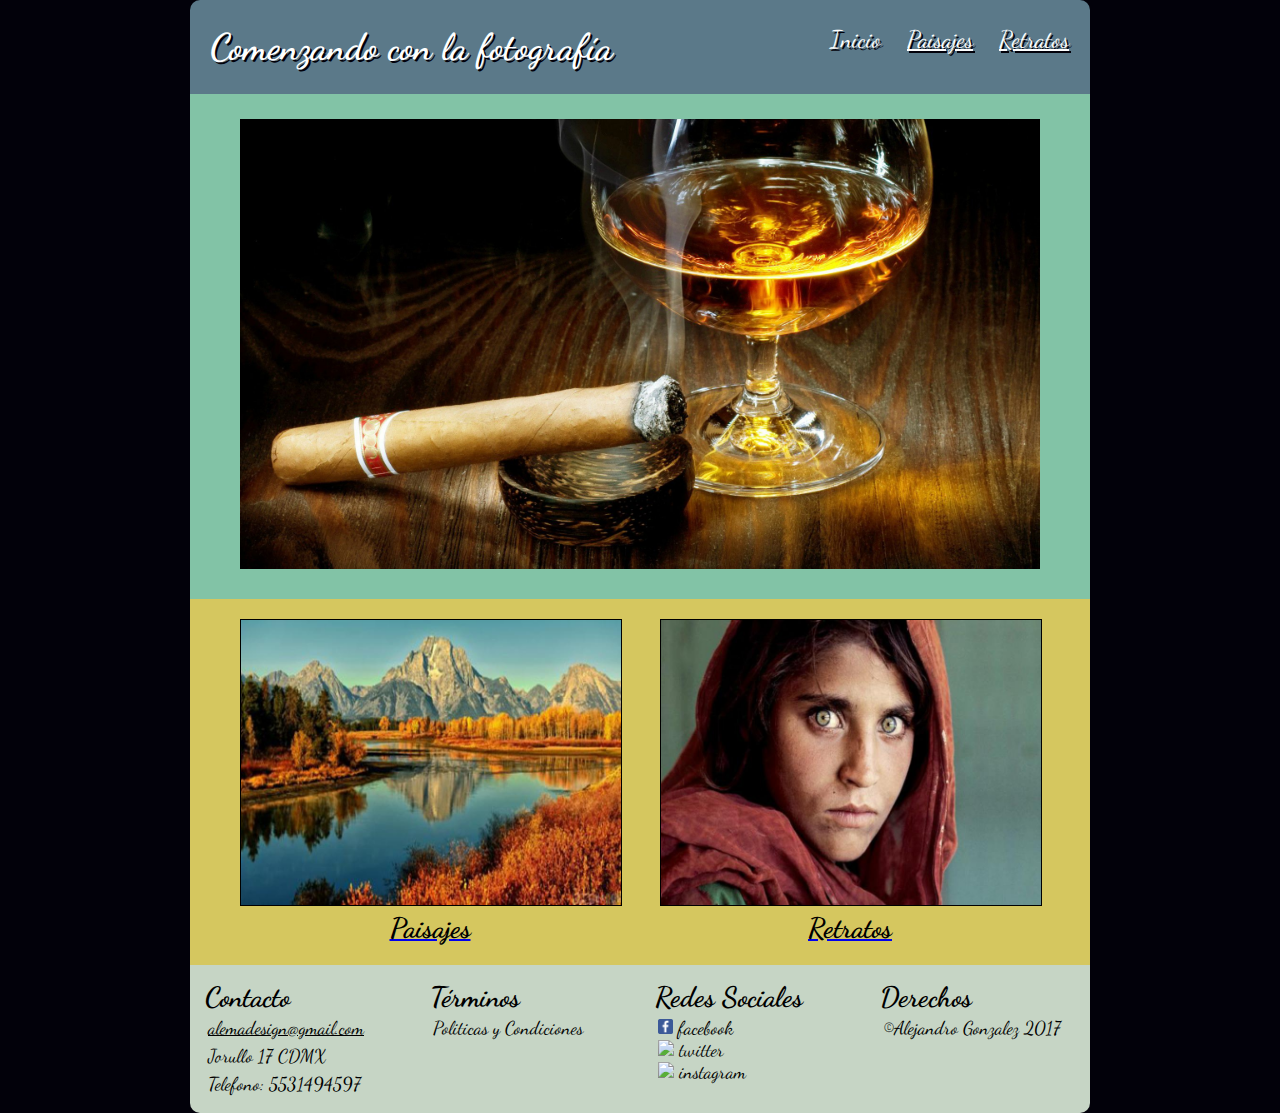
==== index2.html @ 72604a69 "terminoIndex" ====
<!DOCTYPE html>
<html>
  <head>
    <meta charset="utf-8">
    <meta name="viewport" content="width=device-width,user-scalable=no,initial-scale=1.0">
    <link rel="stylesheet" href="css/estilos2.css">
    <link href="https://fonts.googleapis.com/css?family=Dancing+Script" rel="stylesheet">
    <title>Comenzando con la fotografía</title>
  </head>
  <body>
    <div id="contenido">

      <header>
        <div id="titulo">
          <h1>Comenzando con la fotografía</h1>
        </div>
        <div id="menuNav">
          <a href="#" class="actual">Inicio</a>
          <a href="#">Paisajes</a>
          <a href="#">Retratos</a>
        </div>
      </header>

      <section id="colCentral">
        <img src="img/imgCentral.jpg" alt="">
      </section>
      <section id="columnaSecundaria">
        <div class="imgSecundaria">
          <img class="imgPaisaje" src="img/paisaje.jpg" alt="Paisaje">
          <a href="paisajes.html"><h2>Paisajes</h2></a>
        </div>
        <div class="imgSecundaria">
          <img class="imgRetrato" src="img/retrato.jpg" alt="">
          <a href="retratos.html"><h2>Retratos</h2></a>
        </div>
      </section>

      <footer>
        <div class="columna">
          <h2>Contacto</h2>
          <p id="subrayado">alemadesign@gmail.com</p>
          <p>Jorullo 17 CDMX</p>
          <p>Telefono: 5531494597</p>
        </div>
        <div class="columna">
          <h2>Términos</h2>
          <p>Politicas y Condiciones</p>
        </div>
        <div class="columna">
          <h2>Redes Sociales</h2>
          <p>
            <img src="img/facebook.png" class="icon-social" /> facebook<br />
            <img src="img/twitter.png" class="icon-social" /> twitter<br />
            <img src="img/instagram.png" class="icon-social" /> instagram<br />
          </p>
        </div>
        <div class="columna">
          <h2>Derechos</h2>
          <p>©Alejandro Gonzalez 2017</p>
        </div>
      </footer>
    </div>
  </body>
</html>
---- css/estilos2.css ----
*
{
	margin:0;
}

body{
	background: #02010a;
	color: white;
	font-size: 16px;
	font-family: 'Dancing Script';
  font-size: 14pt;
}

#contenido{
	width: 900px;
	margin: 0 auto;
  min-height: 200px;
}

header{
  background: #5b7989;
  border-radius: 10px 10px 0 0;
  text-shadow: 2px 2px #02010a;
  padding: 25px 0;
  display: flex;
  display: -webkit-flex;
  flex-flow: row wrap;
  -webkit-flex-flow: row wrap;
}

#titulo{
  width: 70%;
  text-indent: 20px;
}

#menuNav{
  width: 30%;
  font-size: 18pt;
}

#menuNav a, #menuNav a:hover{
  color: #fff;
  padding: 5px 10px;
}

#menuNav a + a::before {
  color: #fff;
  text-decoration: none;
}

#menuNav .actual{
  text-decoration: none;
}

#colCentral{
  background: #82c3a6;
  padding: 25px 50px;
}

img{
  width: 100%;
}

#columnaSecundaria{
	color:black;
  display: flex;
  display: -webkit-flex;
  flex-flow: row wrap;
  -webkit-flex-flow: row wrap;
  background: #d5c75f;
  min-height: 100px;
  padding: 20px 30px;
}

#columnaSecundaria h2{
  color: black;
}

.imgSecundaria{
  width: 50%;
  text-align: center;
  box-sizing: border-box;
  padding: 0 20px;
}

.imgPaisaje{
  border: 1px solid black;
  transition: transform 2s;
}
.imgPaisaje:hover{
  -webkit-filter:drop-shadow(3px 3px 6px #82c3a6);
  filter: drop-shadow(3px 3px 6px #82c3a6);
  transform: rotate(10deg);
  border: 2px solid black;
}

.imgRetrato{
  border: 1px solid black;
  transition: transform 2s;
}
.imgRetrato:hover{
  -webkit-filter:drop-shadow(3px 3px 6px #82c3a6);
  filter: drop-shadow(3px 3px 6px #82c3a6);
  border: 2px solid black;
  transform: translate(20px, -5px);
}

footer{
  display: flex;
  display: -webkit-flex;
  flex-flow: row wrap;
  -webkit-flex-flow: row wrap;
  background-color: #C6d5c5;
  padding: 15px 0;
  color: black;
  border-radius: 0 0 10px 10px;
}

#subrayado{
  text-decoration: underline;
}

p{
  padding: 3px;
}

footer .columna{
  width: 25%;
  box-sizing: border-box;
  padding: 0 15px;
}
.icon-social{
  width: 15px;
}


@media screen and (max-width: 1000px){
	#contenido{
		width: 100%;
		margin: 0 auto;
	}
  #menuCabecera, #tituloCabecera{
    width: 100%;
    text-align: center;
  }
  .imgSecundaria{
    width: 100%;
  }
  footer .columna{
    width: 100%;
    margin: 10px;
  }
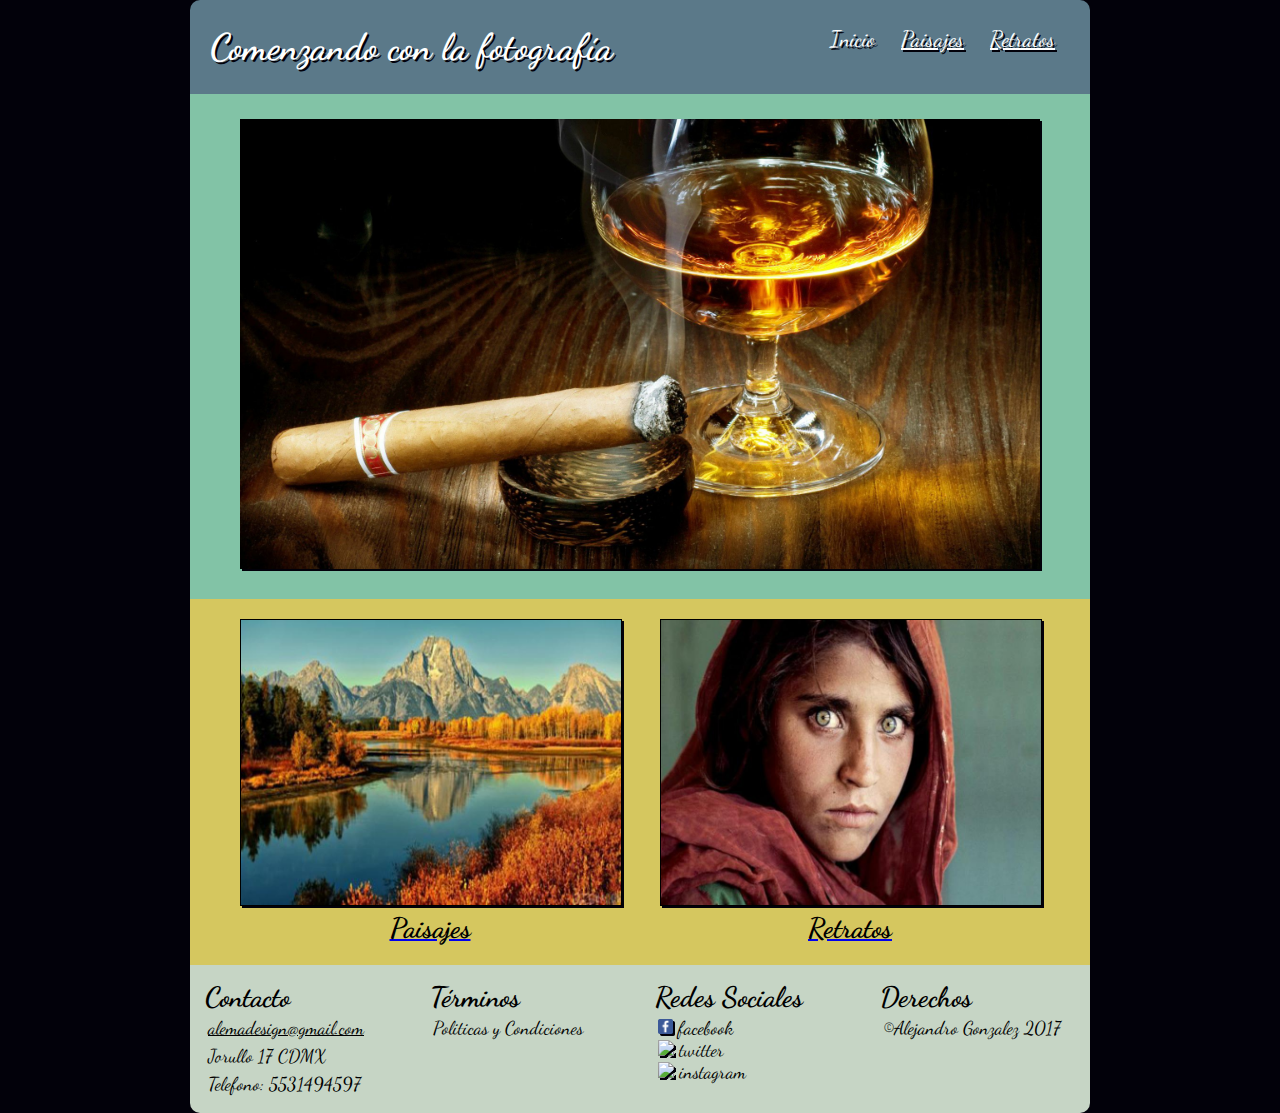
==== commit e1b7b800: "cambios" ====
--- a/index2.html
+++ b/index2.html
@@ -15,9 +15,9 @@
           <h1>Comenzando con la fotografía</h1>
         </div>
         <div id="menuNav">
-          <a href="#" class="actual">Inicio</a>
-          <a href="#">Paisajes</a>
-          <a href="#">Retratos</a>
+          <a href="index2.html" class="actual">Inicio</a>
+          <a href="paisajes.html">Paisajes</a>
+          <a href="retratos.html">Retratos</a>
         </div>
       </header>
 
--- a/css/estilos2.css
+++ b/css/estilos2.css
@@ -6,7 +6,7 @@
 body{
 	background: #02010a;
 	color: white;
-	font-size: 16px;
+	font-size: 1vw;
 	font-family: 'Dancing Script';
   font-size: 14pt;
 }
@@ -31,11 +31,12 @@
 #titulo{
   width: 70%;
   text-indent: 20px;
+  font-size: 1em;
 }
 
 #menuNav{
   width: 30%;
-  font-size: 18pt;
+  font-size: 1.2em;
 }
 
 #menuNav a, #menuNav a:hover{
@@ -59,6 +60,8 @@
 
 img{
   width: 100%;
+  -webkit-filter:drop-shadow(2px 2px #02010a);
+  filter: drop-shadow(2px 2px #02010a);
 }
 
 #columnaSecundaria{
@@ -134,7 +137,7 @@
 }
 
 
-@media screen and (max-width: 1000px){
+@media screen and (max-width: 900px){
 	#contenido{
 		width: 100%;
 		margin: 0 auto;
@@ -142,11 +145,20 @@
   #menuCabecera, #tituloCabecera{
     width: 100%;
     text-align: center;
+    float: left;
   }
   .imgSecundaria{
     width: 100%;
+    margin: 20px;
   }
   footer .columna{
     width: 100%;
     margin: 10px;
   }
+  header{
+  display: flex;
+  flex-flow: column;
+  text-align: center;
+
+
+  }
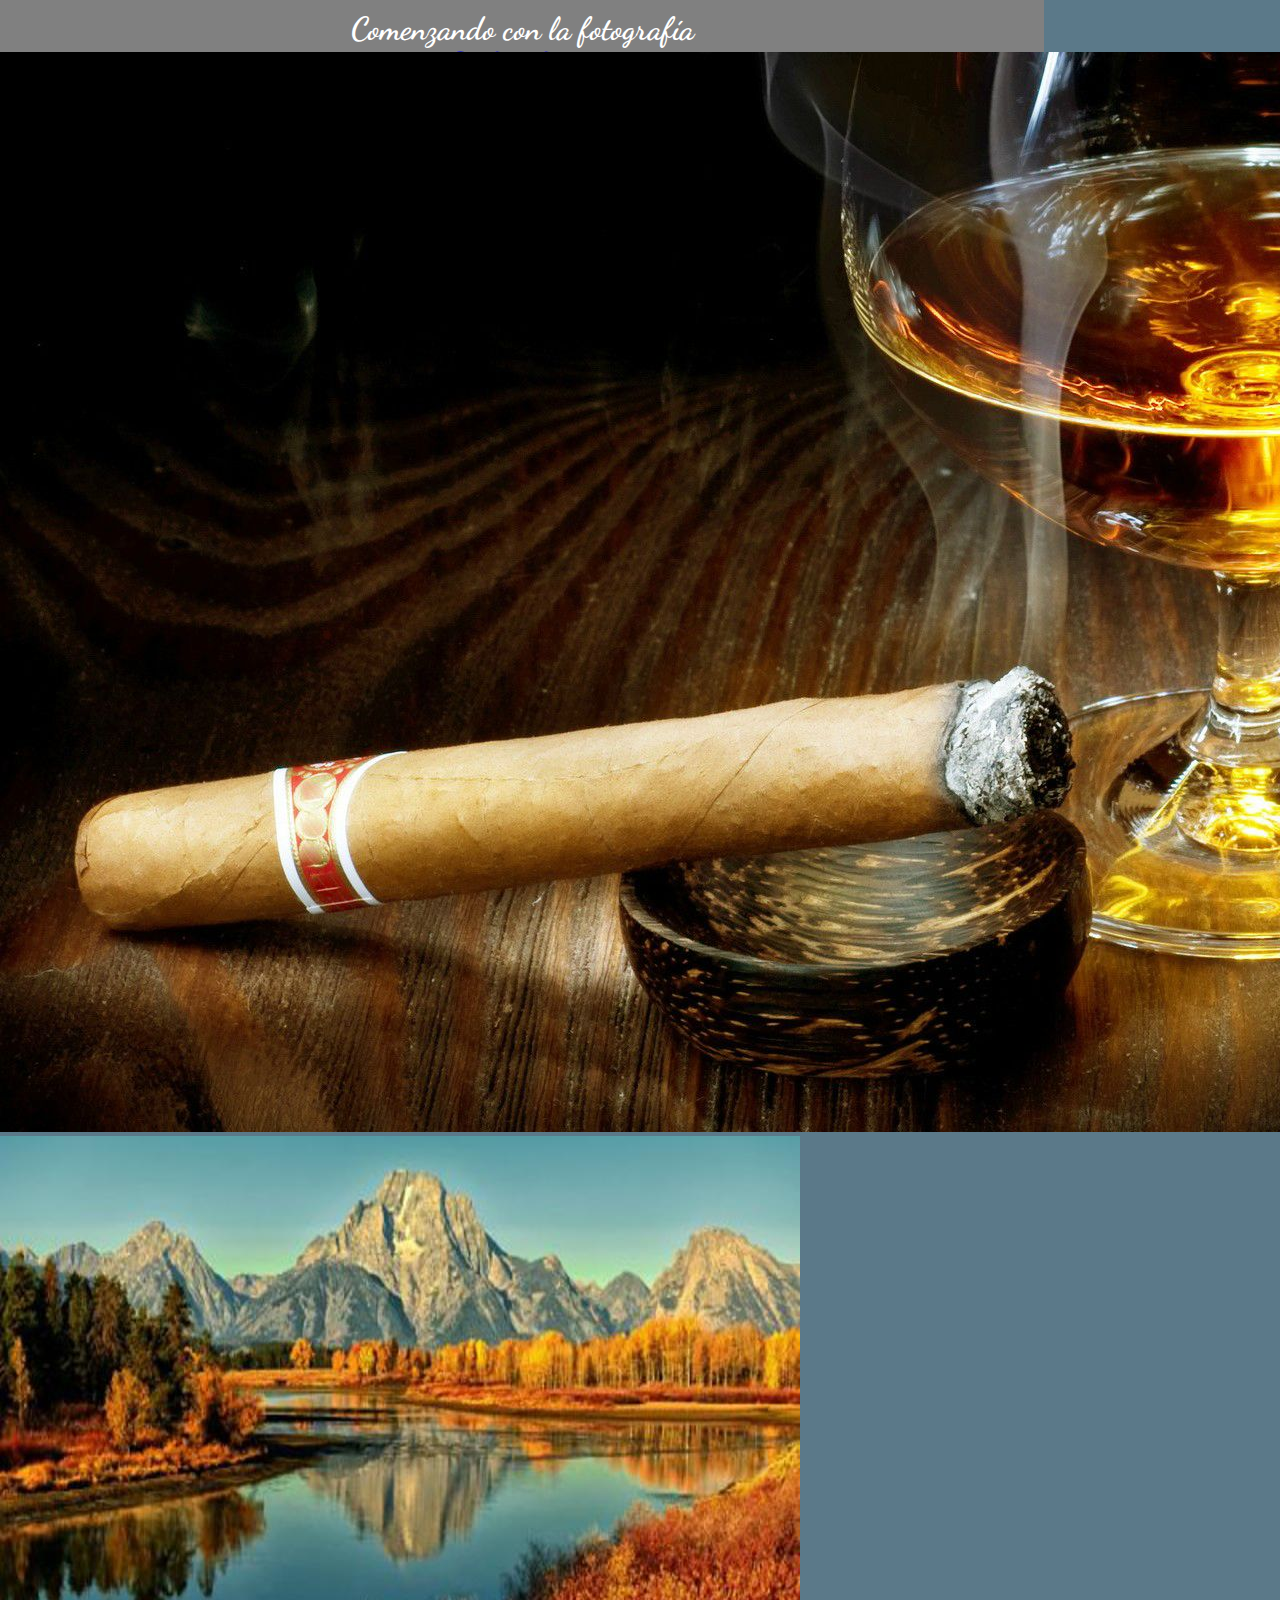
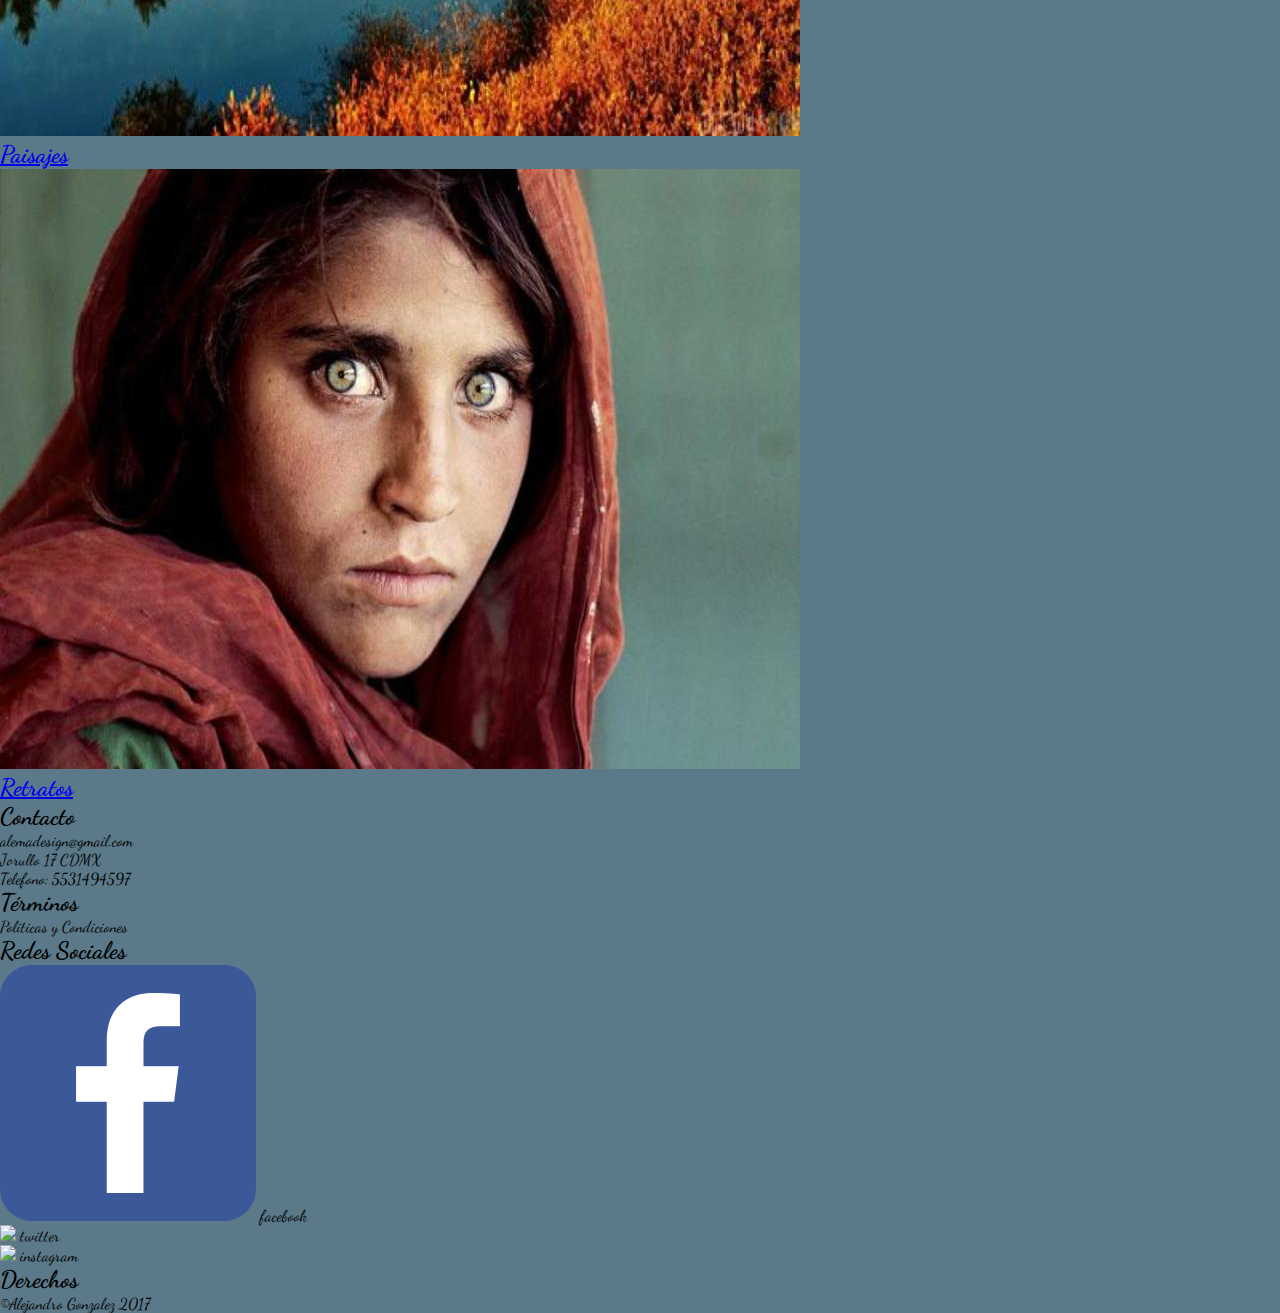
==== commit c33349a4: "PreFinal" ====
--- a/index2.html
+++ b/index2.html
@@ -3,7 +3,7 @@
   <head>
     <meta charset="utf-8">
     <meta name="viewport" content="width=device-width,user-scalable=no,initial-scale=1.0">
-    <link rel="stylesheet" href="css/estilos2.css">
+    <link rel="stylesheet" href="css/styles.css">
     <link href="https://fonts.googleapis.com/css?family=Dancing+Script" rel="stylesheet">
     <title>Comenzando con la fotografía</title>
   </head>
--- a/css/styles.css
+++ b/css/styles.css
@@ -0,0 +1,95 @@
+*
+{
+	margin:0;
+}
+
+body{
+  font-size: 16px;
+  font-family: 'Dancing Script', cursive;
+	background: #5b7989;
+
+	font-size: 16px;
+
+	width: 100%;
+}
+
+#contenido
+{
+	width: 80%;
+
+}
+
+header
+{
+	width: 100%;
+	margin: 0 auto;
+	height: 2em;
+	padding: 1%;
+	text-align: center;
+	background-color: grey;
+	color:white;
+}
+
+article
+{
+	-webkit-box-sizing: border-box; /* Safari/Chrome, other WebKit */
+	-moz-box-sizing: border-box;    /* Firefox, other Gecko */
+	box-sizing: border-box;         /* Opera/IE 8+ */
+	float:left;
+	width: 100%;
+	background-color: grey;
+	padding: 2%;
+	text-align: center;
+	height: 500px;
+
+}
+
+	#column1
+	{
+	background-color: red;
+	width: 40%;
+
+	}
+	#column2
+	{
+	background-color: blue;
+	width: 60%;
+	}
+
+
+@media screen and (max-width: 900px){
+
+	#column1
+	{
+	width: 34%;
+	}
+	#column2
+	{
+	width: 66%;
+	}
+	#column3
+	{
+	width: 100%;
+	height: 200px;
+	}
+}
+
+@media screen and (max-width: 480px){
+
+	#column1
+	{
+	width: 100%;
+	}
+	#column2
+	{
+	width: 100%;
+	}
+	header
+	{
+	width:100%;
+	}
+  footer
+  {
+  width: 100%;
+  }
+}
